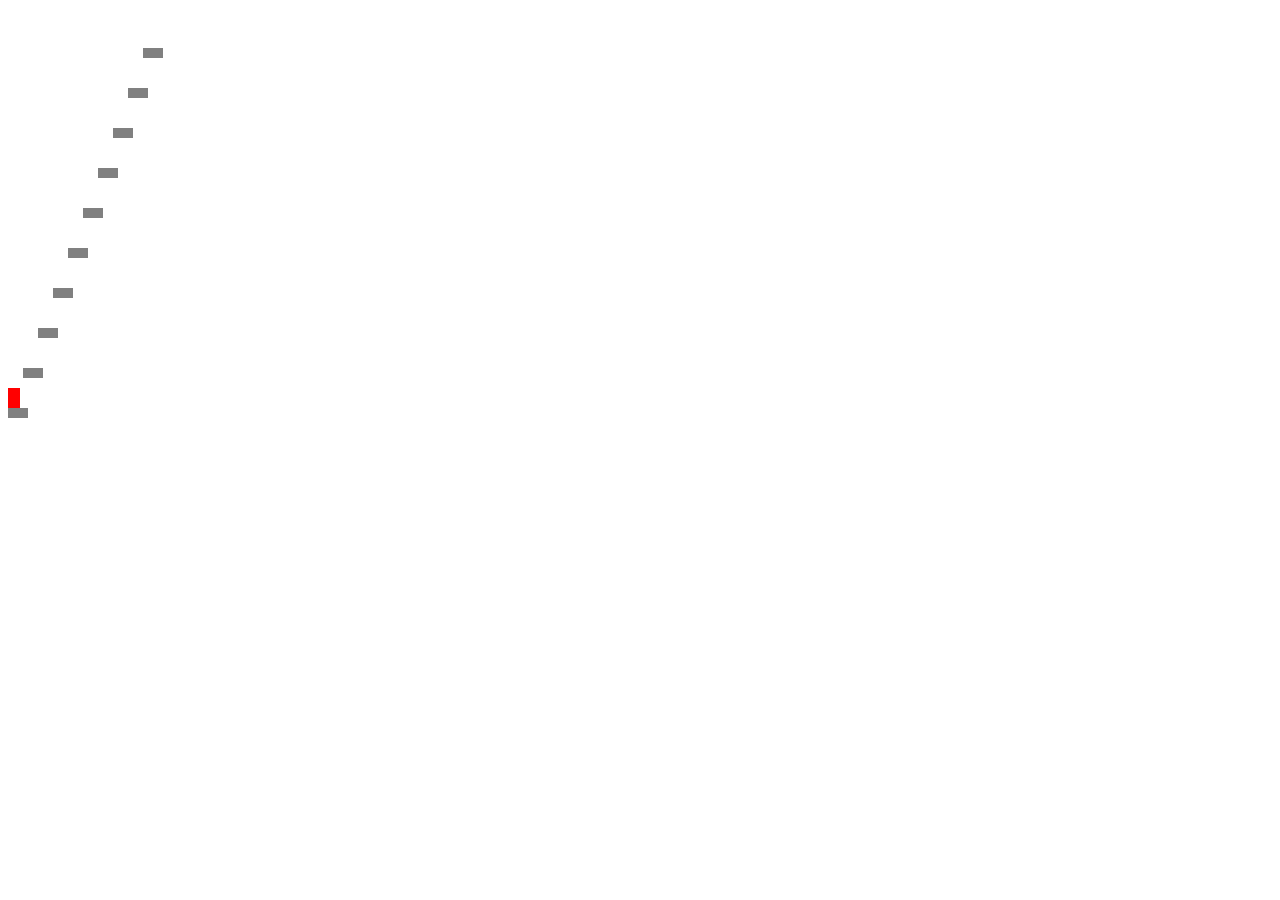
==== code/index.html @ 82eb67d4 "made builder js and organized files" ====
<!DOCTYPE html>
<html lang="en">
<head>
    
    <meta charset="UTF-8">
    <meta name="viewport" content="width=device-width, initial-scale=1.0">
    <link rel="stylesheet" href="style.css">
    <title>Summit</title>
    
</head>

<body>

    <canvas id="game" width="320" height="480">
    </canvas>  
    <script src="script.js"></script>

    <canvas id="builder" width="320" height="480">
    </canvas>  
    <script src="builder.js"></script>

</body>

</html>
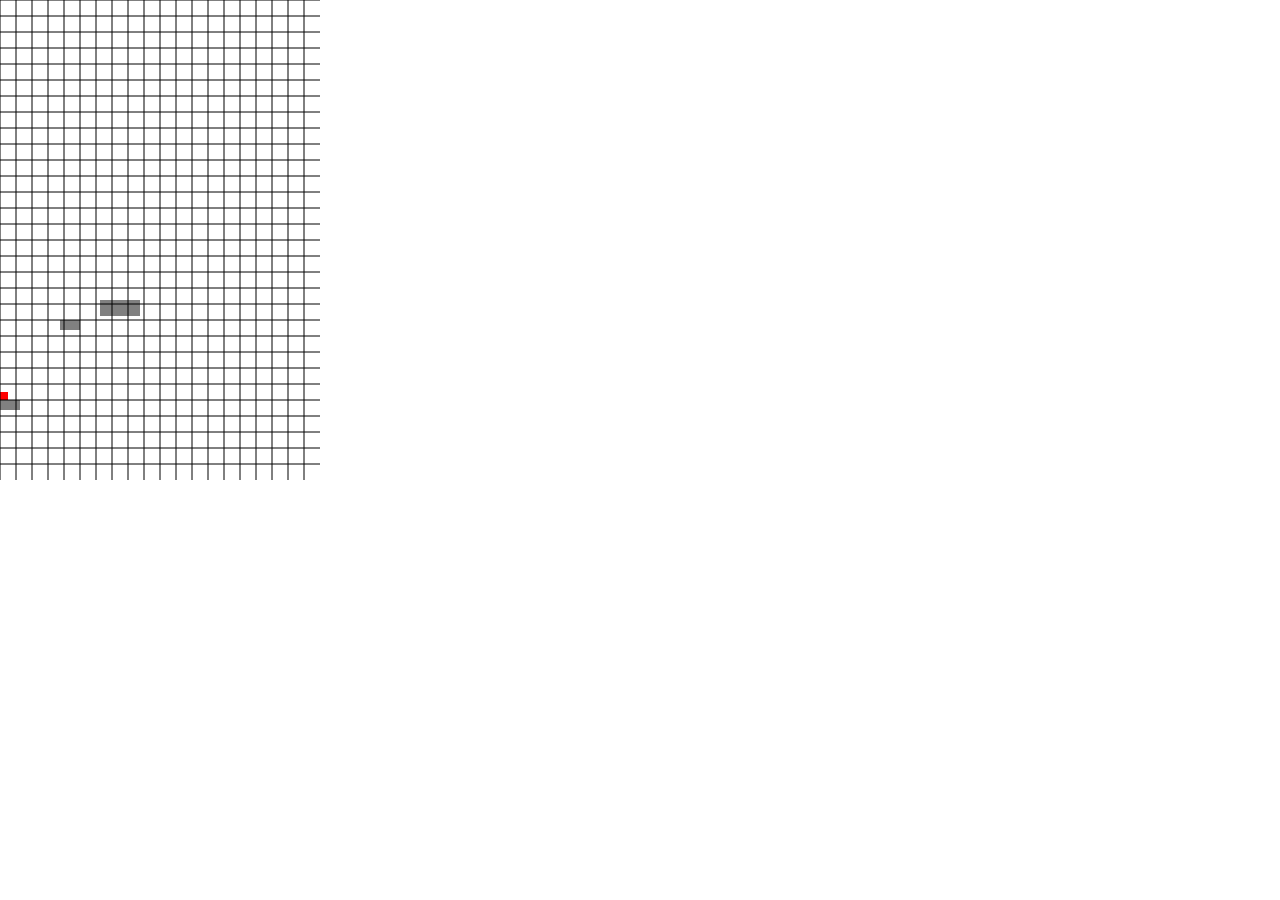
==== commit 4e473da5: "reodered html" ====
--- a/code/index.html
+++ b/code/index.html
@@ -13,11 +13,14 @@
 
     <canvas id="game" width="320" height="480">
     </canvas>  
-    <script src="script.js"></script>
-
+    
     <canvas id="builder" width="320" height="480">
     </canvas>  
+    
     <script src="builder.js"></script>
+    
+    <script src="script.js"></script>
+    
 
 </body>
 
--- a/code/style.css
+++ b/code/style.css
@@ -0,0 +1,14 @@
+body {
+    margin: 0;
+    position: relative;
+}
+
+canvas {
+    position: absolute;
+    top: 0;
+    left: 0;
+}
+
+#builder {
+    z-index: 2;
+}
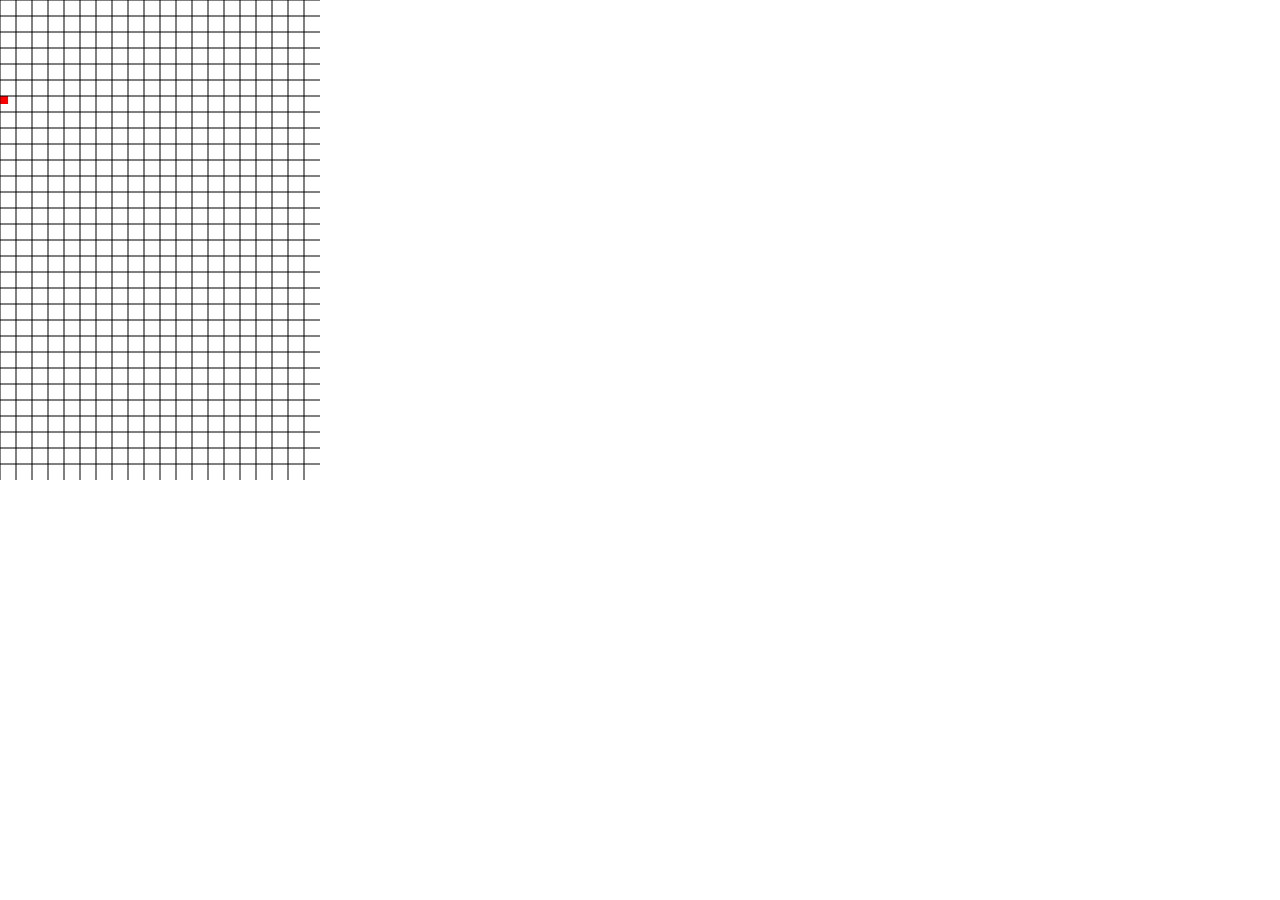
==== commit 5d421584: "level save should work with a button now" ====
--- a/code/index.html
+++ b/code/index.html
@@ -20,6 +20,8 @@
     <script src="builder.js"></script>
     
     <script src="script.js"></script>
+
+    <button id="save"></button>
     
 
 </body>
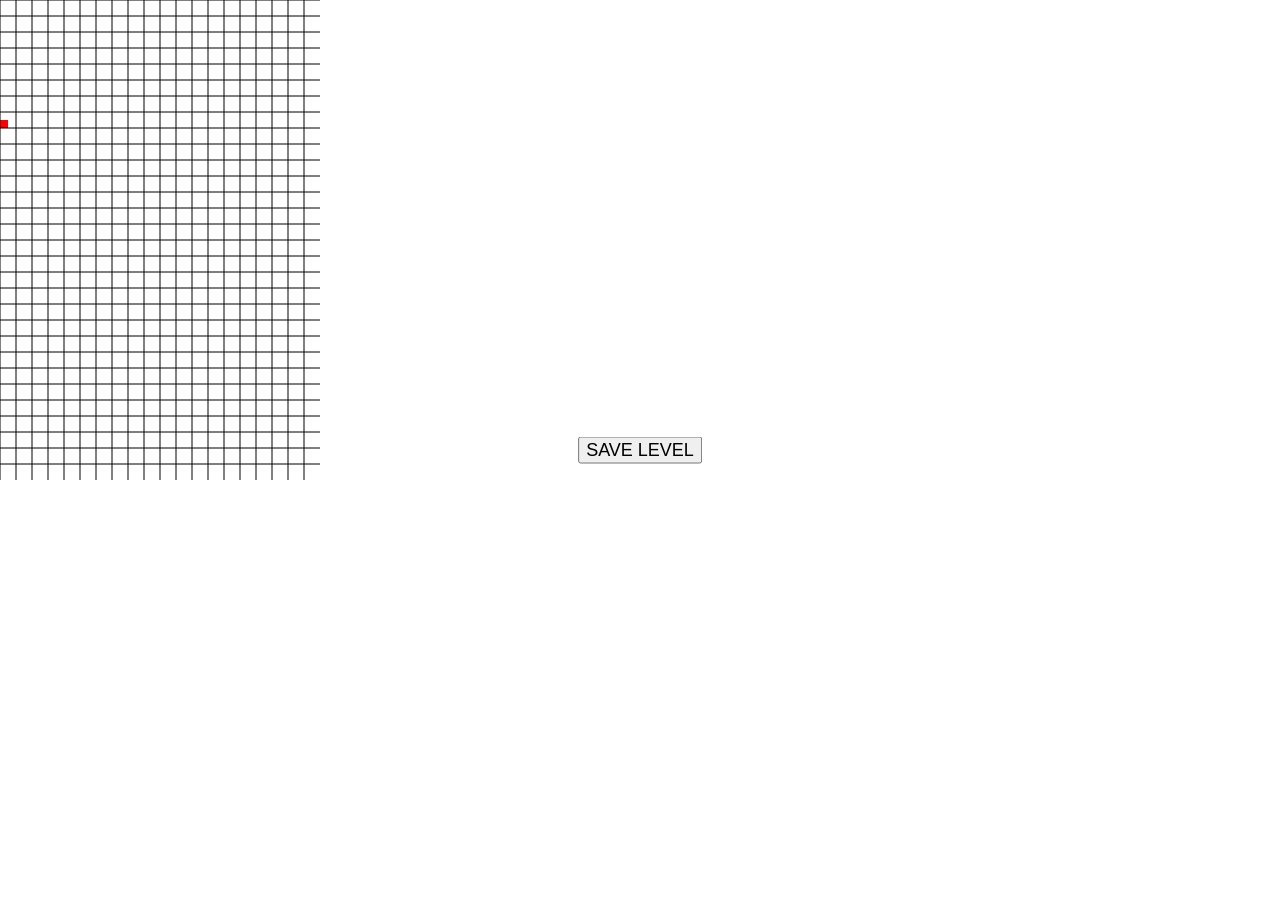
==== commit 8ceb9f7a: "save btn didn't appear, making sure its not a css issue" ====
--- a/code/index.html
+++ b/code/index.html
@@ -21,7 +21,7 @@
     
     <script src="script.js"></script>
 
-    <button id="save"></button>
+    <button id="save">SAVE LEVEL</button>
     
 
 </body>
--- a/code/style.css
+++ b/code/style.css
@@ -11,4 +11,15 @@
 
 #builder {
     z-index: 2;
+}
+
+#save {
+    position: fixed;
+    top: 50%;
+    left: 50%;
+    transform: translate(-50%, -50%);
+    z-index: 9999;
+    padding: auto;
+    font-size: 18px;
+    cursor: pointer;
 }
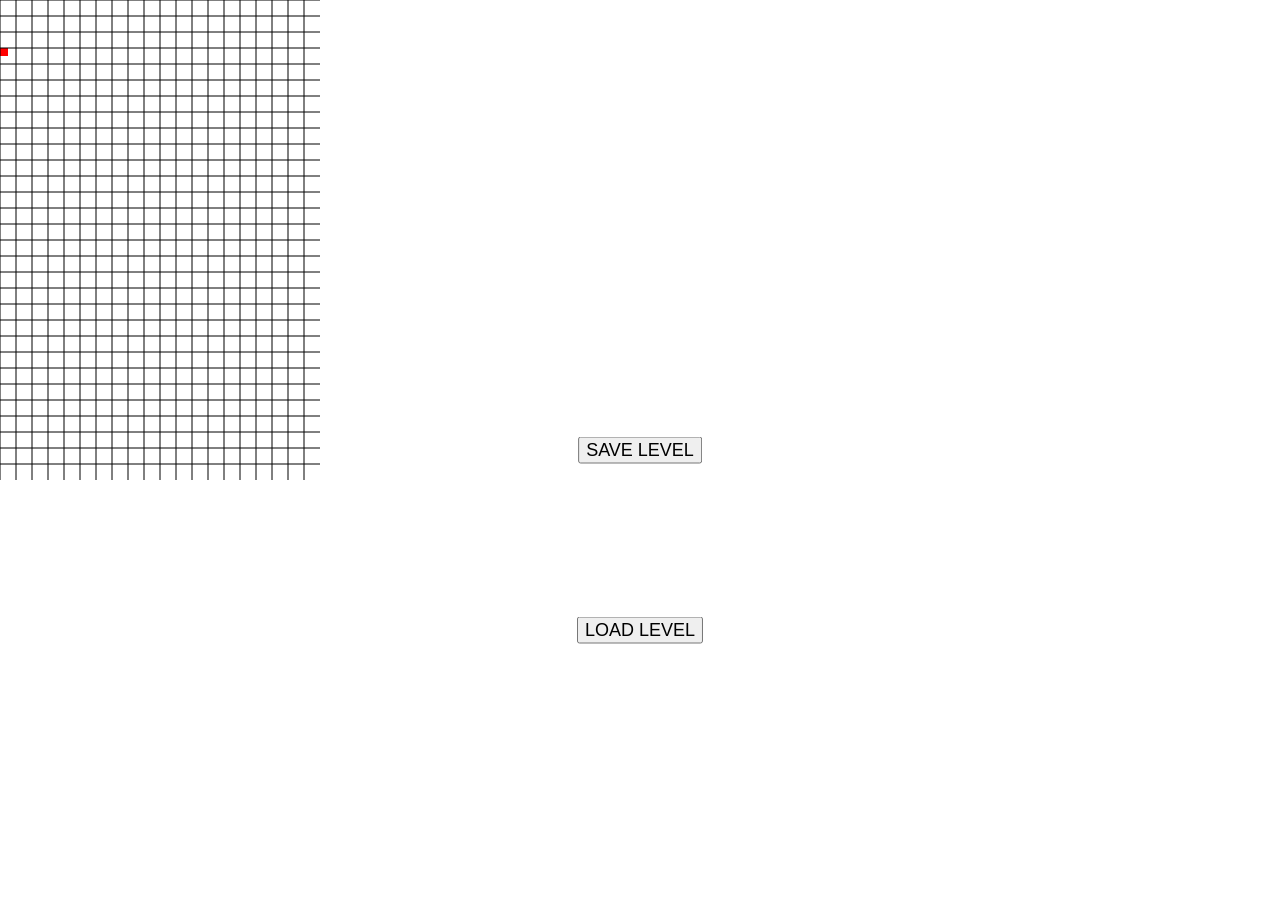
==== commit efdb3e0f: "started on load btn" ====
--- a/code/index.html
+++ b/code/index.html
@@ -17,11 +17,15 @@
     <canvas id="builder" width="320" height="480">
     </canvas>  
     
+    <button id="save">SAVE LEVEL</button>
+    <button id="load">LOAD LEVEL</button>
+    <input type="file" id="levelFile" accept=".json">
+
     <script src="builder.js"></script>
     
     <script src="script.js"></script>
 
-    <button id="save">SAVE LEVEL</button>
+    
     
 
 </body>
--- a/code/style.css
+++ b/code/style.css
@@ -22,4 +22,19 @@
     padding: auto;
     font-size: 18px;
     cursor: pointer;
+}
+
+#load {
+    position: fixed;
+    top: 70%;
+    left: 50%;
+    transform: translate(-50%, -50%);
+    z-index: 9999;
+    padding: auto;
+    font-size: 18px;
+    cursor: pointer;
+}
+
+#levelFile {
+    display: none;
 }
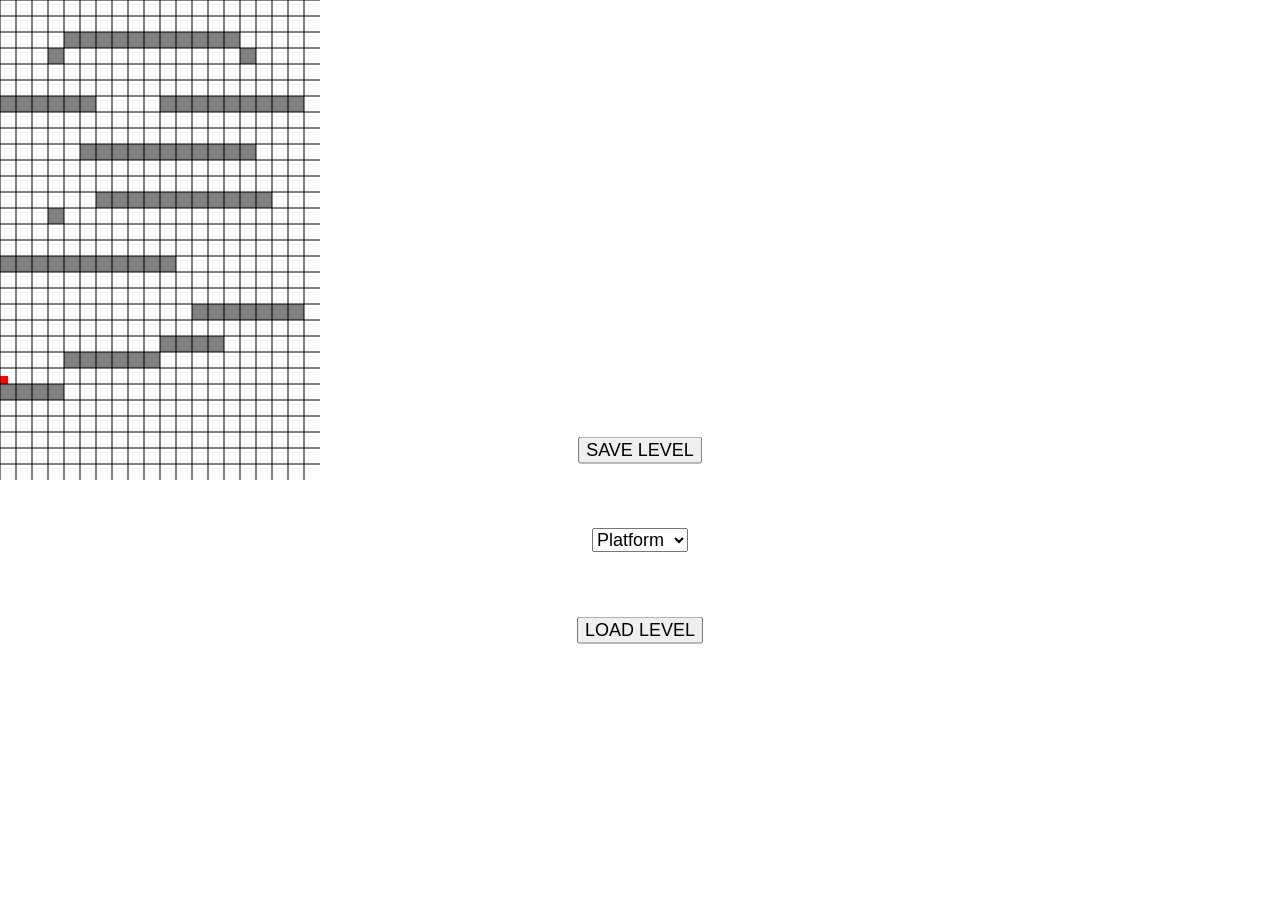
==== commit f760c220: "added select for type of platform to place" ====
--- a/code/index.html
+++ b/code/index.html
@@ -19,6 +19,11 @@
     
     <button id="save">SAVE LEVEL</button>
     <button id="load">LOAD LEVEL</button>
+    <select name="mode" id="mode">
+        <option value="platform">Platform</option>
+        <option value="startPos">StartPos</option>
+        <option value="endingPs">End Pos.</option>
+    </select>
     <input type="file" id="levelFile" accept=".json">
 
     <script src="builder.js"></script>
--- a/code/style.css
+++ b/code/style.css
@@ -35,6 +35,17 @@
     cursor: pointer;
 }
 
+#mode {
+    position: fixed;
+    top: 60%;
+    left: 50%;
+    transform: translate(-50%, -50%);
+    z-index: 9999;
+    padding: auto;
+    font-size: 18px;
+    cursor: pointer;
+}
+
 #levelFile {
     display: none;
 }
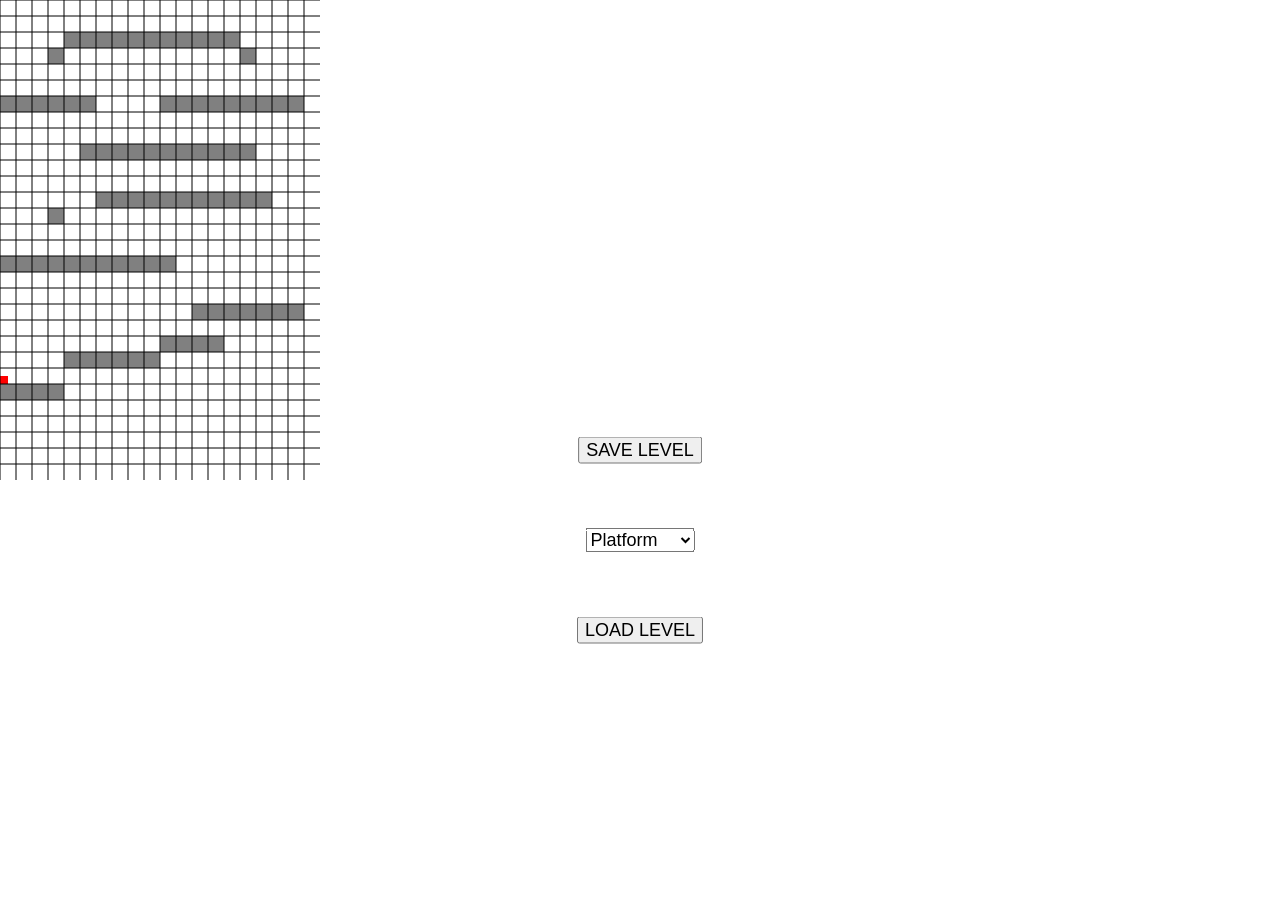
==== commit 90710aab: "you can now change the startpos!" ====
--- a/code/index.html
+++ b/code/index.html
@@ -21,7 +21,7 @@
     <button id="load">LOAD LEVEL</button>
     <select name="mode" id="mode">
         <option value="platform">Platform</option>
-        <option value="startPos">StartPos</option>
+        <option value="spawnPos">SpawnPos</option>
         <option value="endingPs">End Pos.</option>
     </select>
     <input type="file" id="levelFile" accept=".json">
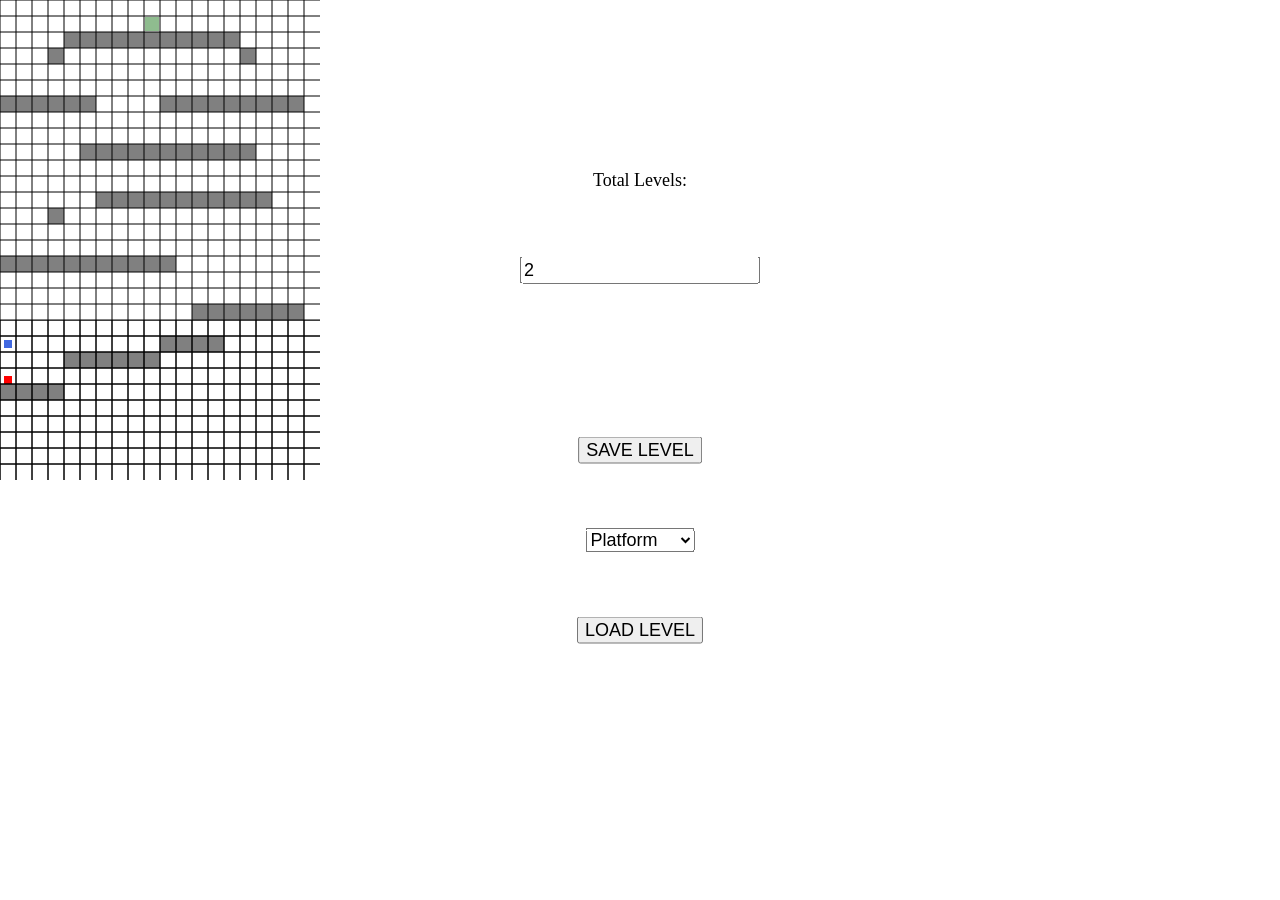
==== commit e9c7ae72: "level switching works now, found some bugs tho" ====
--- a/code/index.html
+++ b/code/index.html
@@ -23,16 +23,17 @@
         <option value="platform">Platform</option>
         <option value="spawnPos">SpawnPos</option>
         <option value="endingPs">End Pos.</option>
+        <option value="NONE"> None </option>
     </select>
     <input type="file" id="levelFile" accept=".json">
-
+    
+    <label id="labelLvlInp" for="totalLevels">Total Levels:</label>
+    <input type="number" id="totalLevels" value="2" min="1">
+    
+    
     <script src="builder.js"></script>
     
     <script src="script.js"></script>
-
-    
-    
-
 </body>
 
 </html>
--- a/code/style.css
+++ b/code/style.css
@@ -46,6 +46,28 @@
     cursor: pointer;
 }
 
+#totalLevels {
+    position: fixed;
+    top: 30%;
+    left: 50%;
+    transform: translate(-50%, -50%);
+    z-index: 9999;
+    padding: auto;
+    font-size: 18px;
+    cursor: pointer;
+}
+
+#labelLvlInp {
+    position: fixed;
+    top: 20%;
+    left: 50%;
+    transform: translate(-50%, -50%);
+    z-index: 9999;
+    padding: auto;
+    font-size: 18px;
+    cursor: pointer;
+}
+
 #levelFile {
     display: none;
 }
